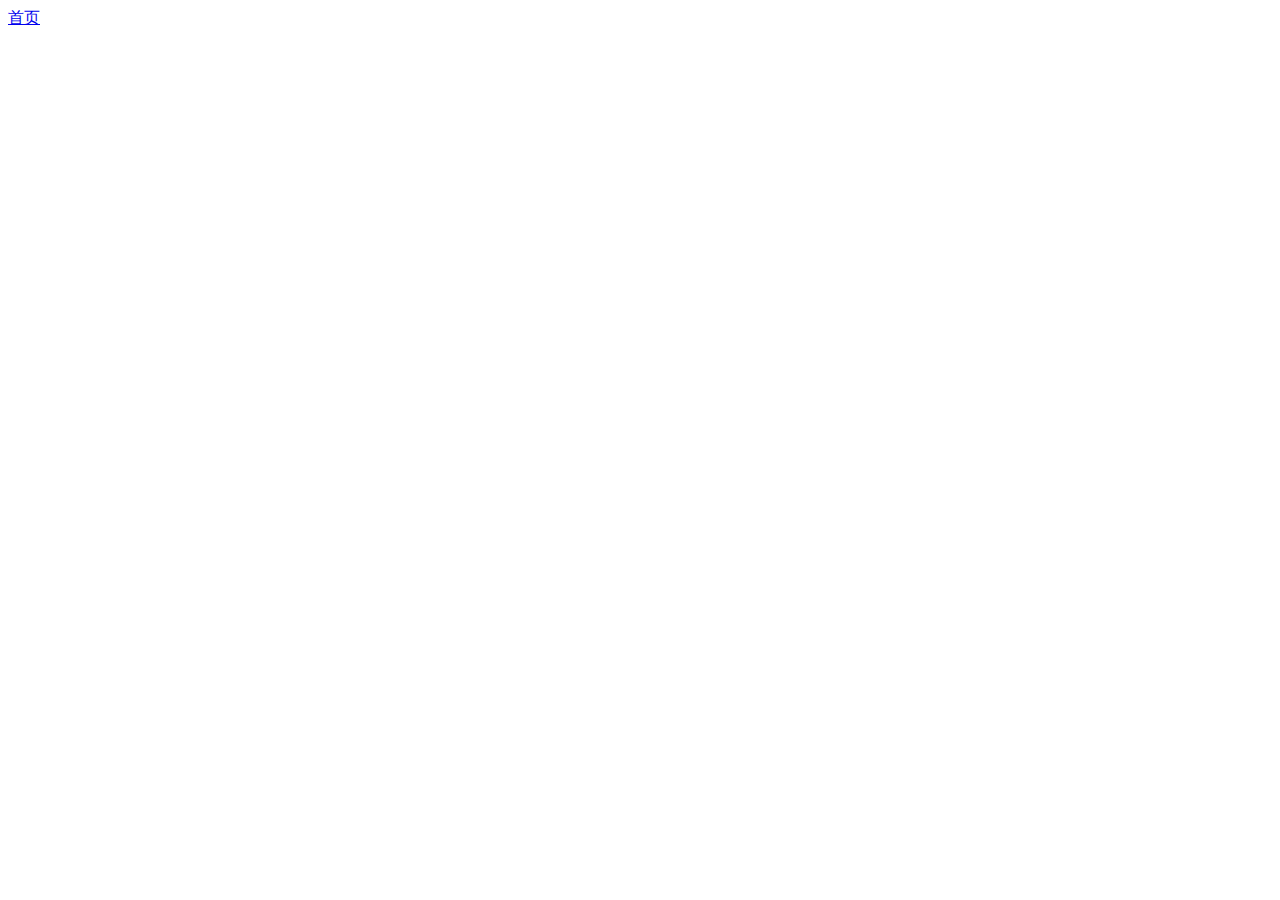
==== Chinese/index.html @ 44c1493f "Update css" ====
<!DOCTYPE html>
<html>
	<head>
		<meta charset="utf-8" />
		<title>背诵</title>
		<link rel="stylesheet" href="/css/beisong.css"/>
		<link rel="stylesheet" href="https://cdnjs.cloudflare.com/ajax/libs/KaTeX/0.5.1/katex.min.css">
		
		<script src="/js/markdown.js"></script>
		<script src="/js/jquery.min.js"></script>
		<!-- <script src="/js/loader.js"></script> -->
		
		<link rel="icon" href="/img/icon.bmp">
	</head>
	<body>
		<nav class="home">
			<div class="container">
				<a class="item " href="/" target="_self">首页</a>
			</div>
		</nav>
		<div id="app">
		</div>
	</body>
</html>
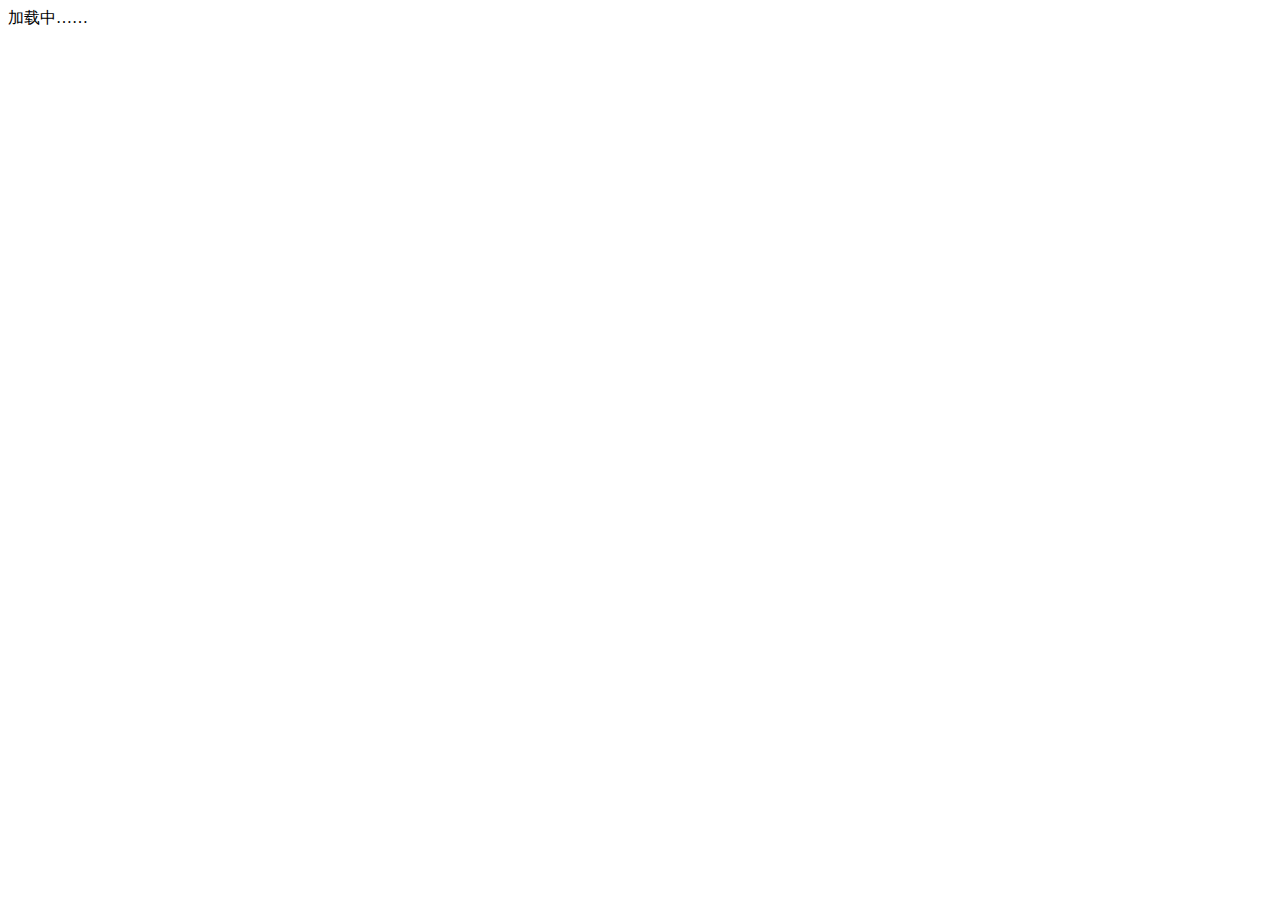
==== commit b8ea3c51: "Update" ====
--- a/Chinese/index.html
+++ b/Chinese/index.html
@@ -2,23 +2,26 @@
 <html>
 	<head>
 		<meta charset="utf-8" />
-		<title>背诵</title>
+		<title>语文 - GJayun.github.io</title>
 		<link rel="stylesheet" href="/css/beisong.css"/>
 		<link rel="stylesheet" href="https://cdnjs.cloudflare.com/ajax/libs/KaTeX/0.5.1/katex.min.css">
 		
 		<script src="/js/markdown.js"></script>
 		<script src="/js/jquery.min.js"></script>
-		<!-- <script src="/js/loader.js"></script> -->
+		<script src="/js/loader.js"></script>
 		
 		<link rel="icon" href="/img/icon.bmp">
 	</head>
 	<body>
-		<nav class="home">
+		<div class="load">
+			<div>加载中……</div>
+		</div>
+		<nav class="home" style="display: none;">
 			<div class="container">
 				<a class="item " href="/" target="_self">首页</a>
 			</div>
 		</nav>
-		<div id="app">
+		<div id="app" style="display: none;">
 		</div>
 	</body>
 </html>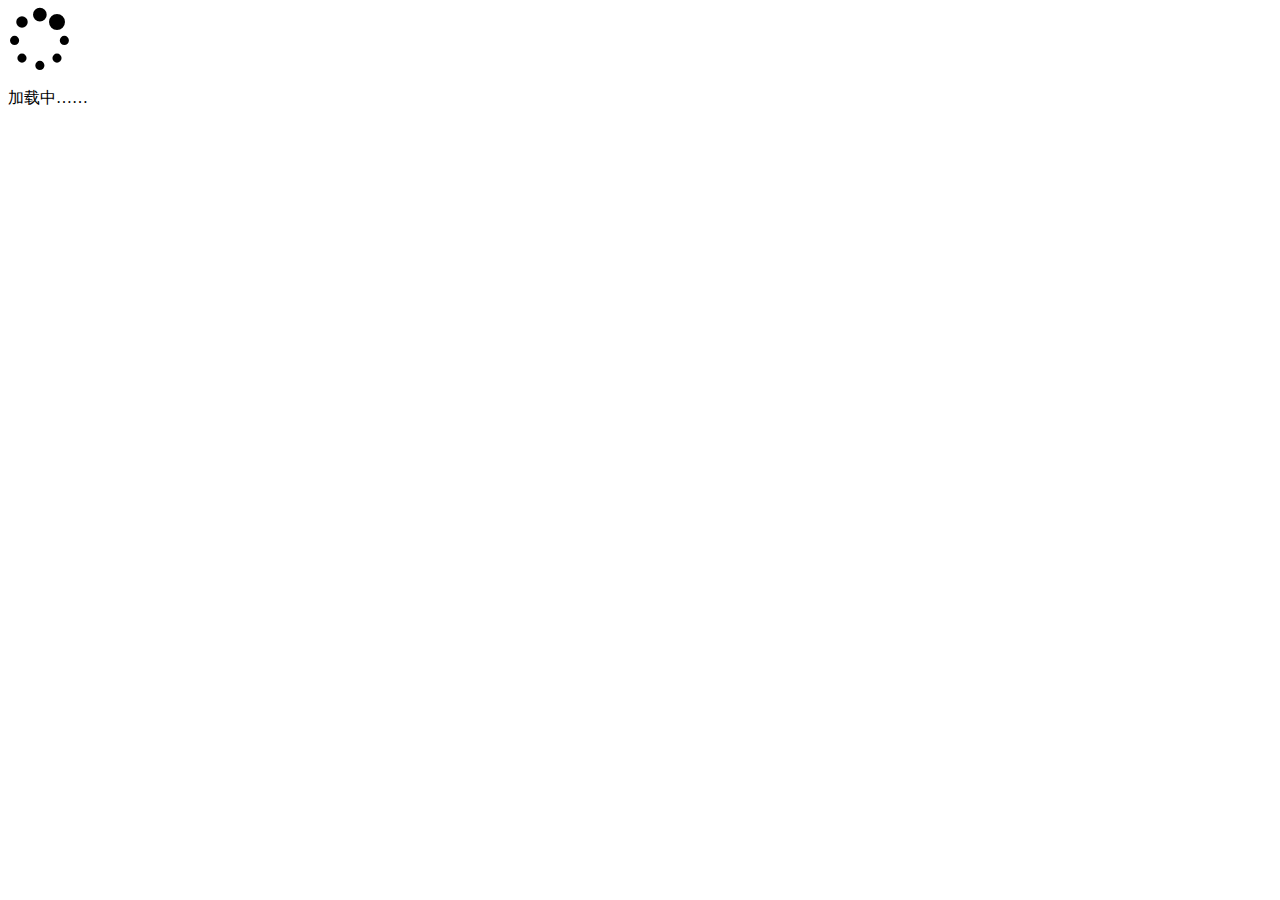
==== commit 1b0878f7: "Loading" ====
--- a/Chinese/index.html
+++ b/Chinese/index.html
@@ -4,17 +4,17 @@
 		<meta charset="utf-8" />
 		<title>语文 - GJayun.github.io</title>
 		<link rel="stylesheet" href="/css/beisong.css"/>
-		<link rel="stylesheet" href="https://cdnjs.cloudflare.com/ajax/libs/KaTeX/0.5.1/katex.min.css">
+		<link rel="stylesheet" href="/smart-api/font-awesome-4.7.0/css/font-awesome.min.css"/>
 		
-		<script src="/js/markdown.js"></script>
 		<script src="/js/jquery.min.js"></script>
-		<script src="/js/loader.js"></script>
-		
 		<link rel="icon" href="/img/icon.bmp">
 	</head>
 	<body>
-		<div class="load">
-			<div>加载中……</div>
+		<div class="load">			
+			<div class="pos">
+				<i class="fa fa-spinner fa-4x fa-pulse"></i>
+				<p>加载中……</p>
+			</div>
 		</div>
 		<nav class="home" style="display: none;">
 			<div class="container">
@@ -23,5 +23,8 @@
 		</nav>
 		<div id="app" style="display: none;">
 		</div>
+		<script src="/js/markdown.js"></script>
+		<script src="/js/loader.js"></script>
+		<link rel="stylesheet" href="https://cdnjs.cloudflare.com/ajax/libs/KaTeX/0.5.1/katex.min.css">
 	</body>
 </html>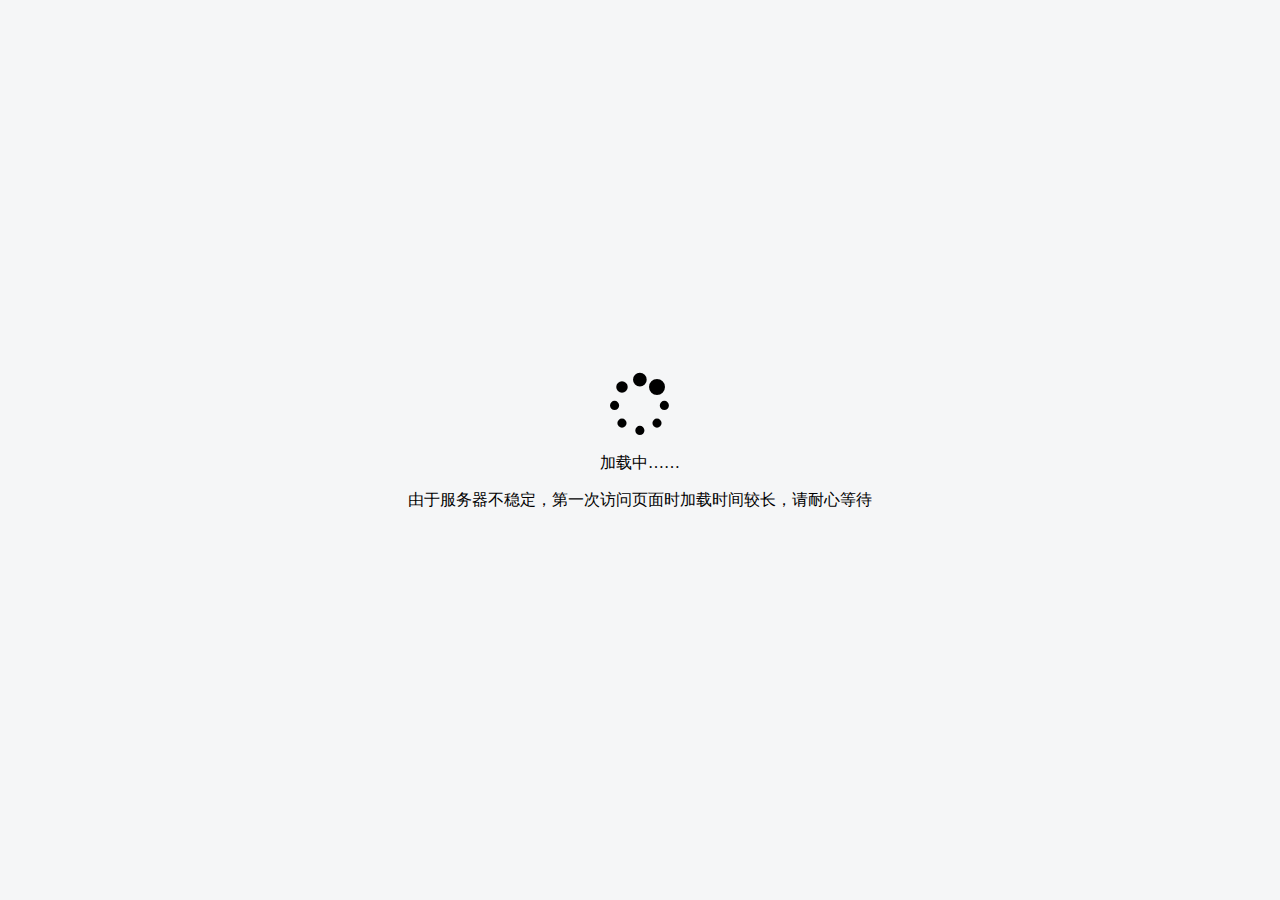
==== commit 5ea34517: "Update" ====
--- a/Chinese/index.html
+++ b/Chinese/index.html
@@ -14,6 +14,7 @@
 			<div class="pos">
 				<i class="fa fa-spinner fa-4x fa-pulse"></i>
 				<p>加载中……</p>
+				<p>由于服务器不稳定，第一次访问页面时加载时间较长，请耐心等待</p>
 			</div>
 		</div>
 		<nav class="home" style="display: none;">
@@ -25,6 +26,6 @@
 		</div>
 		<script src="/js/markdown.js"></script>
 		<script src="/js/loader.js"></script>
-		<link rel="stylesheet" href="https://cdnjs.cloudflare.com/ajax/libs/KaTeX/0.5.1/katex.min.css">
+		<link rel="stylesheet" href="https://cdn.bootcdn.net/ajax/libs/KaTeX/0.5.1/katex.min.css">
 	</body>
 </html>--- a/css/beisong.css
+++ b/css/beisong.css
@@ -0,0 +1,177 @@
+body{
+	margin: 0;
+	background-color: #f5f6f7;
+}
+
+.load { 
+    text-align: center;
+    height: 100vh;
+    position: relative;
+}
+
+.load > div.pos {
+    margin: 0;
+    position: absolute;
+    top: 50%;
+    left: 50%;
+    -ms-transform: translate(-50%, -50%);
+    transform: translate(-50%, -50%);
+}
+
+#app {
+	margin: 0 auto;
+	min-height: 100vh;
+	margin-left: 3.7em;
+	margin-top: 60px;
+}
+
+#article {
+    font-size: 14px;
+    padding: 0.1px 20px 20px 20px;
+}
+
+#article > h1 {
+    font-size: 2em;
+}
+
+#article > h2 {
+    font-size: 1.5em;
+}
+
+#article > h3 {
+    font-size: 1.17em;
+}
+
+#article > h5 {
+    font-size: 0.83em;
+}
+
+#article > h6 {
+    font-size: 0.67em;
+}
+
+.word {
+    font-size: 4em;
+    text-align: center;
+}
+
+.container {
+	width: 1127px; 
+	margin-left: auto;
+	margin-right: auto;
+}
+
+.item {
+	color: rgba(0,0,0,.87);
+	text-decoration: none;
+	margin-top: auto;
+	line-height: 48px;
+	padding: .92857143em 1.14285714em;
+	font-size: 14px;
+}
+
+.atc-center {
+	padding: 16px;
+	display: block;
+	margin-left: auto;
+	margin-right: auto
+}
+
+.atc-index-content{
+	animation: content-in .5s ease-in 0s;
+	border-radius: 4px;
+	background-color: #ffffff;
+    max-width: 1127px;
+}
+
+.home {
+	background-color: #ffffff;
+	box-shadow: 0 1px 2px 0 rgba(34,36,38,0.15);
+	position: fixed;
+	top: 0;
+	width: 100%;
+	height: 48px;
+	z-index: 101;
+}
+
+.btn {
+    cursor: pointer;
+    display: inline-block;
+    min-height: 1em;
+    outline: 0;
+    border: none;
+    vertical-align: baseline;
+    background: #e0e1e2 none;
+    color: rgba(0,0,0,.6);
+    font-family: Lato,'Helvetica Neue',Arial,Helvetica,sans-serif;
+    margin: 0 .25em 0 0;
+    padding: .78571429em 1.5em .78571429em;
+    text-transform: none;
+    text-shadow: none;
+    font-weight: 700;
+    line-height: 1em;
+    font-style: normal;
+    text-align: center;
+    text-decoration: none;
+    border-radius: .28571429rem;
+    -webkit-box-shadow: 0 0 0 1px transparent inset,0 0 0 0 rgba(34,36,38,.15) inset;
+    box-shadow: 0 0 0 1px transparent inset,0 0 0 0 rgba(34,36,38,.15) inset;
+    -webkit-user-select: none;
+    -moz-user-select: none;
+    -ms-user-select: none;
+    user-select: none;
+    -webkit-transition: opacity .1s ease,background-color .1s ease,color .1s ease,background .1s ease,-webkit-box-shadow .1s ease;
+    transition: opacity .1s ease,background-color .1s ease,color .1s ease,background .1s ease,-webkit-box-shadow .1s ease;
+    transition: opacity .1s ease,background-color .1s ease,color .1s ease,box-shadow .1s ease,background .1s ease;
+    transition: opacity .1s ease,background-color .1s ease,color .1s ease,box-shadow .1s ease,background .1s ease,-webkit-box-shadow .1s ease;
+    will-change: '';
+    -webkit-tap-highlight-color: transparent
+}
+
+.btn:hover {
+    background-color: #cacbcd;
+    background-image: none;
+	text-decoration: none !important;
+    -webkit-box-shadow: 0 0 0 1px transparent inset,0 0 0 0 rgba(34,36,38,.15) inset;
+    box-shadow: 0 0 0 1px transparent inset,0 0 0 0 rgba(34,36,38,.15) inset;
+    color: rgba(0,0,0,.8)
+}
+
+.btn.blue {
+	background-color: #2185d0;
+	color: #fff;
+	text-shadow: none;
+	background-image: none;
+}
+
+.btn.blue:hover {
+    background-color: #1678c2;
+    color: #fff;
+    text-shadow: none
+}
+
+.btn.green {
+	background-color: #21ba45;
+	color: #fff;
+	text-shadow: none;
+	background-image: none;
+}
+
+.btn.green:hover {
+    background-color: #16ab39;
+    color: #fff;
+    text-shadow: none
+}
+
+.btn.orange {
+	background-color: #f2711c;
+	color: #fff;
+	text-shadow: none;
+	background-image: none;
+}
+
+.btn.orange:hover {
+    background-color: #f26202;
+    color: #fff;
+    text-shadow: none
+}